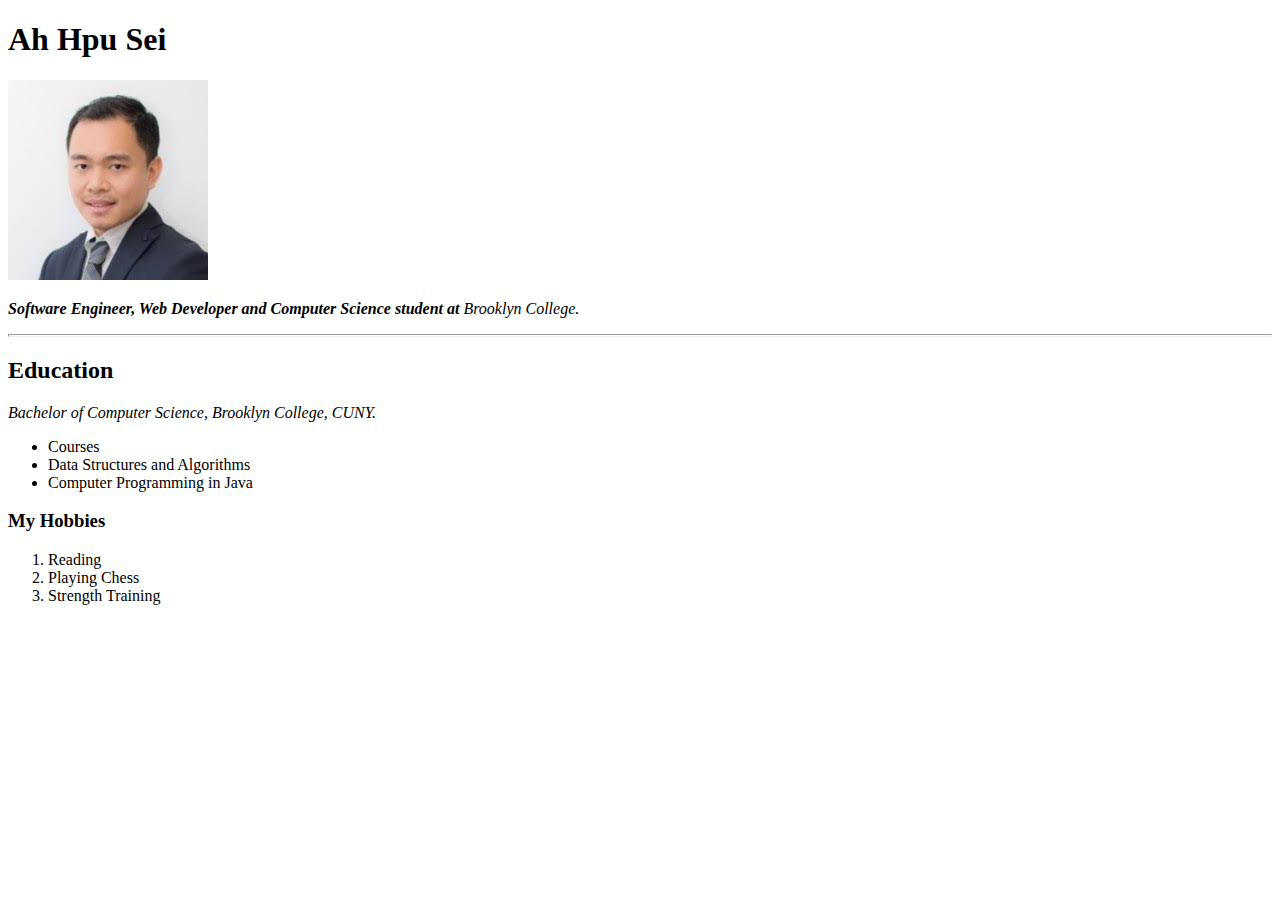
==== HTML-PersonalSite/index.html @ 53cd020d "commit" ====
<!DOCTYPE html>
<html>
<head>
	<meta charset="utf-8">
	<title>Eric's Personal Site</title>
</head>
<body>
	<h1>Ah Hpu Sei</h1>
	<img src="images/ahhpusei.jpg" alt="Ah Hpu Sei's Profile Picture">
	<p><em><strong>Software Engineer, Web Developer and Computer Science student at </strong> Brooklyn College.</em></p>
	<hr size="3">
	<h2>Education</h2>
	<p><em>Bachelor of Computer Science, Brooklyn College, CUNY. </em></p>
	<ul>
		<li>Courses</li>
		<li>Data Structures and Algorithms </li>
		<li>Computer Programming in Java</li>
	</ul>
	<h3>My Hobbies</h3>
	<ol>
		<li>Reading</li>
		<li>Playing Chess</li>
		<li>Strength Training</li>
	</ol>

</body>
</html>
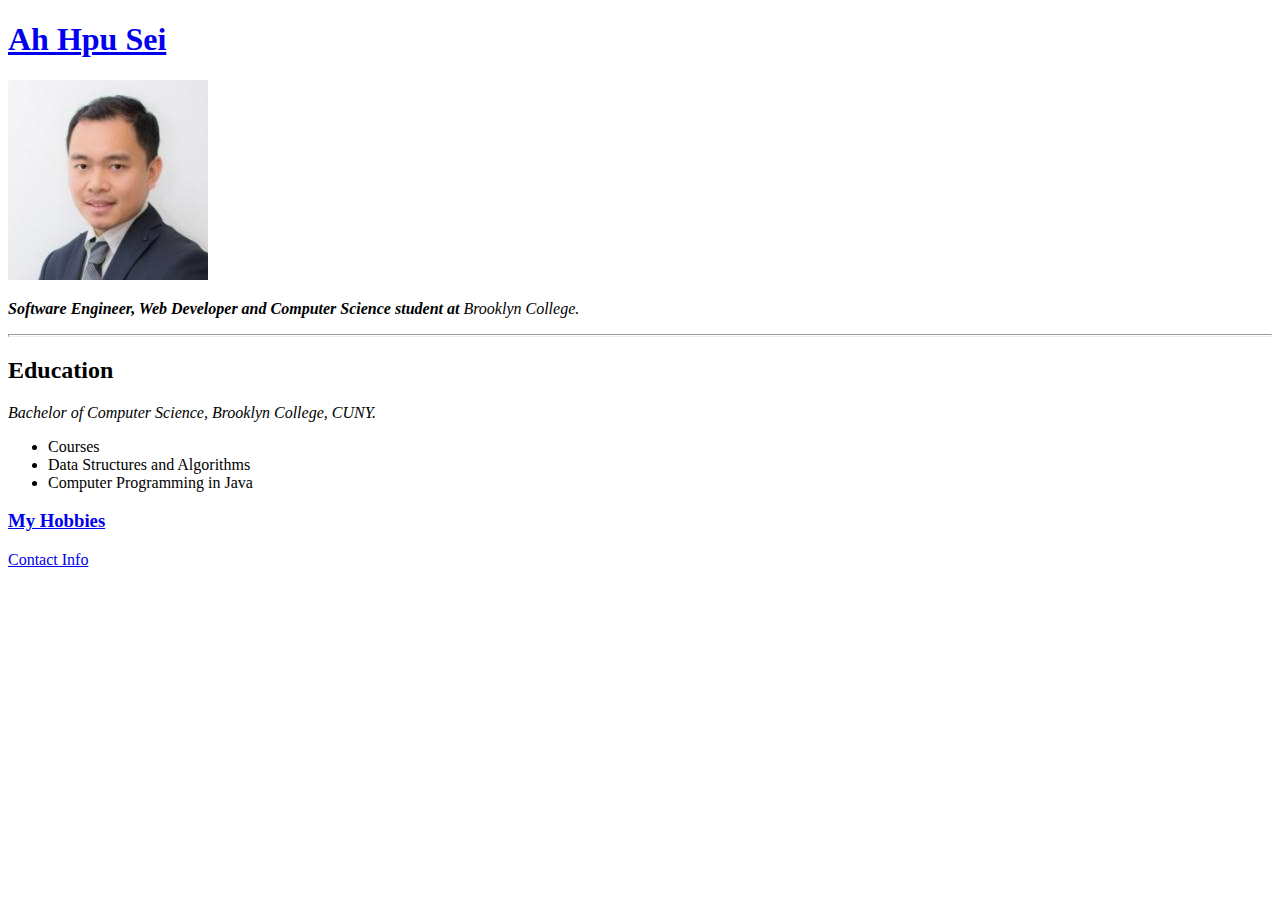
==== commit 5ffe45bb: "commit" ====
--- a/HTML-PersonalSite/index.html
+++ b/HTML-PersonalSite/index.html
@@ -5,7 +5,7 @@
 	<title>Eric's Personal Site</title>
 </head>
 <body>
-	<h1>Ah Hpu Sei</h1>
+	<a href="https://www.facebook.com/ericnawnaw"><h1>Ah Hpu Sei</h1></a>
 	<img src="images/ahhpusei.jpg" alt="Ah Hpu Sei's Profile Picture">
 	<p><em><strong>Software Engineer, Web Developer and Computer Science student at </strong> Brooklyn College.</em></p>
 	<hr size="3">
@@ -16,12 +16,9 @@
 		<li>Data Structures and Algorithms </li>
 		<li>Computer Programming in Java</li>
 	</ul>
-	<h3>My Hobbies</h3>
-	<ol>
-		<li>Reading</li>
-		<li>Playing Chess</li>
-		<li>Strength Training</li>
-	</ol>
+	<a href="hobbies.html"><h3>My Hobbies</h3></a>	
+	<a href="contact.html"> Contact Info </a>
+
 
 </body>
 </html>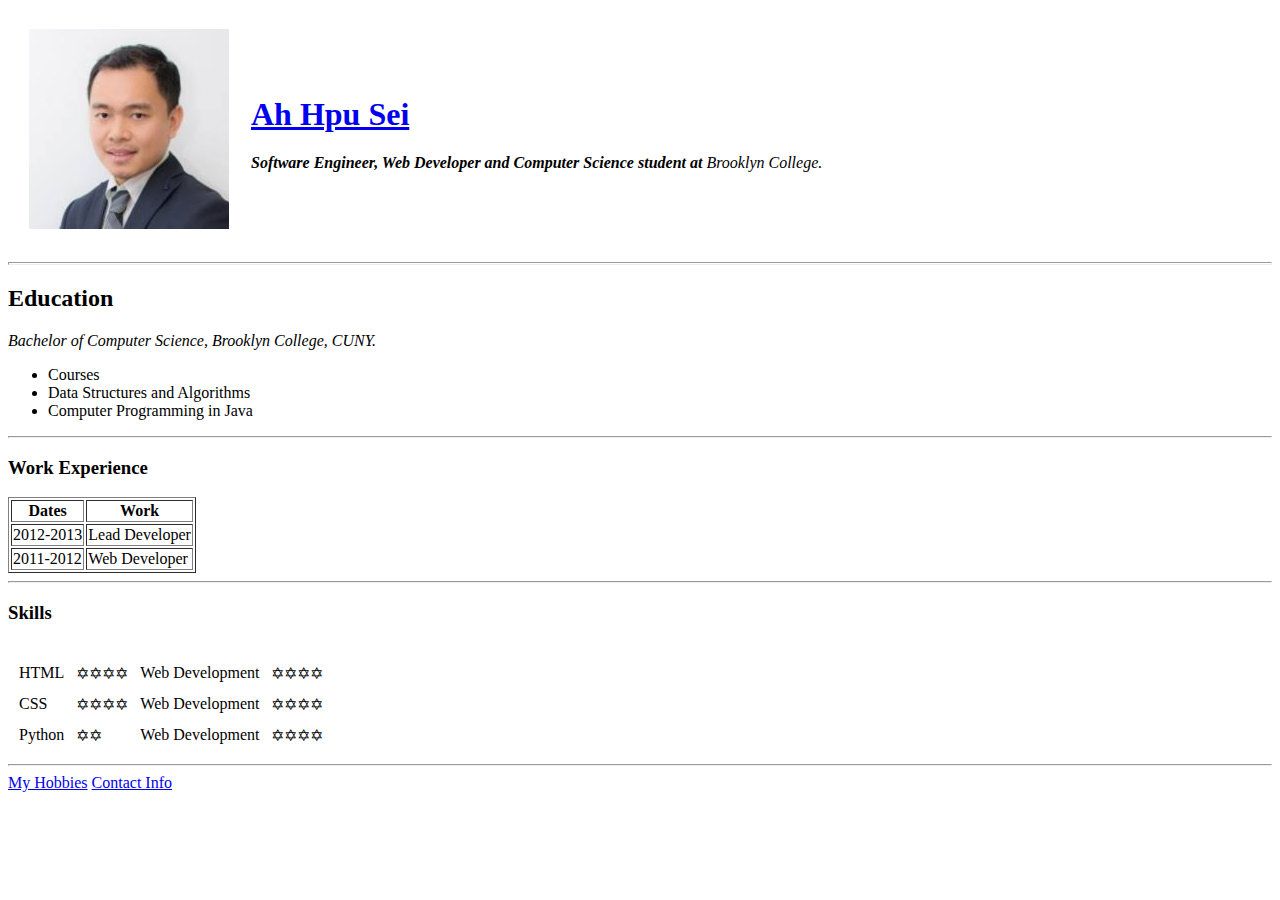
==== commit de690228: "Updated contact.html" ====
--- a/HTML-PersonalSite/index.html
+++ b/HTML-PersonalSite/index.html
@@ -5,9 +5,15 @@
 	<title>Eric's Personal Site</title>
 </head>
 <body>
-	<a href="https://www.facebook.com/ericnawnaw"><h1>Ah Hpu Sei</h1></a>
-	<img src="images/ahhpusei.jpg" alt="Ah Hpu Sei's Profile Picture">
-	<p><em><strong>Software Engineer, Web Developer and Computer Science student at </strong> Brooklyn College.</em></p>
+	<table cellspacing="20px">
+		<tr>
+			<td><img src="images/ahhpusei.jpg" alt="Ah Hpu Sei's Profile Picture"></td>
+			<td><a href="https://www.facebook.com/ericnawnaw"><h1>Ah Hpu Sei</h1></a>
+				<p><em><strong>Software Engineer, Web Developer and Computer Science student at </strong> Brooklyn College.</em></p>
+				
+			</td>
+		</tr>
+	</table>
 	<hr size="3">
 	<h2>Education</h2>
 	<p><em>Bachelor of Computer Science, Brooklyn College, CUNY. </em></p>
@@ -16,7 +22,66 @@
 		<li>Data Structures and Algorithms </li>
 		<li>Computer Programming in Java</li>
 	</ul>
-	<a href="hobbies.html"><h3>My Hobbies</h3></a>	
+	<hr>
+
+	<h3>Work Experience</h3>
+	<table border="1">
+		<thead>
+			<tr>
+				<th>Dates</th>
+				<th>Work</th>
+			</tr>
+		</thead>
+		<tbody>
+			<tr>
+				<td>2012-2013</td>
+				<td>Lead Developer</td>
+			</tr>
+			<tr>
+				<td>2011-2012</td>
+				<td>Web Developer</td>
+			</tr>
+		</tbody>
+	</table>
+	<hr>
+
+	<h3>Skills</h3>
+	<table cellspacing="10">
+		<tr></tr>
+		<tr>
+			<td>
+				HTML
+			</td>
+			<td> ✡✡✡✡</td>
+			<td>
+				Web Development 
+			</td>
+			<td>✡✡✡✡</td>
+		</tr>
+		<tr>
+			<td>
+				CSS
+			</td>
+			<td> ✡✡✡✡</td>
+			<td>
+				Web Development 
+			</td>
+			<td>✡✡✡✡</td>
+		</tr>
+		<tr>
+			<td>
+				Python
+			</td>
+			<td> ✡✡</td>
+			<td>
+				Web Development 
+			</td>
+			<td>✡✡✡✡</td>
+		</tr>	
+	</table>
+	<hr>
+
+	<a href="hobbies.html">My Hobbies</a>	
 	<a href="contact.html"> Contact Info </a>
 
 
